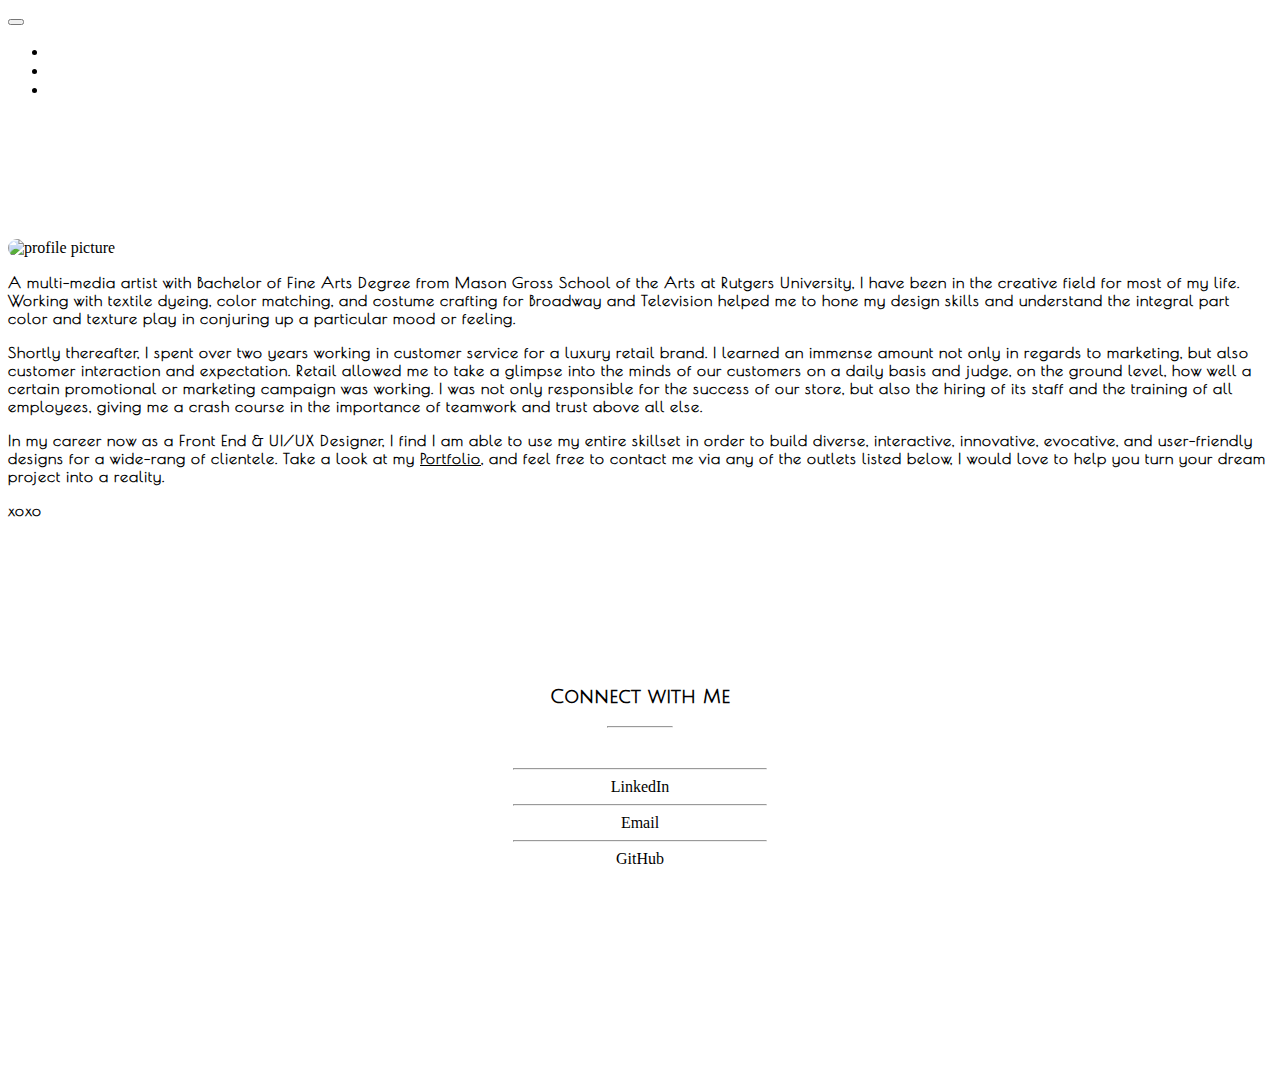
==== bio.html @ 1bd3292f "added bio page" ====
<!DOCTYPE html>
<html lang="en-us">
	<head>
		<meta charset="utf-8">
		<title>Nikki Jedic's Portfolio</title>
		<!-- Bootstrap4 CDN -->
		<link rel="stylesheet" href="https://maxcdn.bootstrapcdn.com/bootstrap/4.0.0-alpha.6/css/bootstrap.min.css" integrity="sha384-rwoIResjU2yc3z8GV/NPeZWAv56rSmLldC3R/AZzGRnGxQQKnKkoFVhFQhNUwEyJ" crossorigin="anonymous">
		<script src="https://code.jquery.com/jquery-3.1.1.slim.min.js" integrity="sha384-A7FZj7v+d/sdmMqp/nOQwliLvUsJfDHW+k9Omg/a/EheAdgtzNs3hpfag6Ed950n" crossorigin="anonymous"></script>
		<script src="https://cdnjs.cloudflare.com/ajax/libs/tether/1.4.0/js/tether.min.js" integrity="sha384-DztdAPBWPRXSA/3eYEEUWrWCy7G5KFbe8fFjk5JAIxUYHKkDx6Qin1DkWx51bBrb" crossorigin="anonymous"></script>
		<script src="https://maxcdn.bootstrapcdn.com/bootstrap/4.0.0-alpha.6/js/bootstrap.min.js" integrity="sha384-vBWWzlZJ8ea9aCX4pEW3rVHjgjt7zpkNpZk+02D9phzyeVkE+jo0ieGizqPLForn" crossorigin="anonymous"></script>
		<!-- Link to Google Fonts CDN -->
		<link href="https://fonts.googleapis.com/css?family=Julius+Sans+One|Poiret+One|Zeyada" rel="stylesheet">
		<!-- Link to Font Awesome CDN -->
		<script src="https://use.fontawesome.com/83c1e08994.js"></script>
		<!-- Link to Animate.CSS CDN -->
		<link rel="stylesheet" href="https://cdnjs.cloudflare.com/ajax/libs/animate.css/3.5.2/animate.min.css">
		<!-- Link to relative Delay.CSS for Animate.CSS support -->
		<link rel="stylesheet" href="./assets/css/delay.css">
		<!-- Link to relative stylesheet -->
		<link rel="stylesheet" href="./assets/css/bioStyle.css">
	</head>

	<body>
		<!-- Navbar -->
		<nav class="navbar navbar-toggleable-md navbar-light bg-faded fixed-top" id="navBar">
      <button class="navbar-toggler navbar-toggler-right" type="button" data-toggle="collapse" data-target="#navbarResponsive" aria-controls="navbarResponsive" aria-expanded="false" aria-label="Toggle navigation">
        <span class="navbar-toggler-icon" id="toggleIcon"></span>
      </button>
      <div class="collapse navbar-collapse" id="navbarResponsive">
        <ul class="navbar-nav ml-auto">
        	<li class="nav-item active">
            <a class="nav-link" href="index.html" id="navHome">Home</a>
          </li>
          <li class="nav-item active">
            <a class="nav-link" href="portfolio.html" id="navPortfolio">Portfolio</a>
          </li>
          <li class="nav-item active">
            <a class="nav-link" href="#contact" id="navContact" >Contact</a>
          </li>
        </ul>
      </div>
    </nav>

		<!-- Full Bio Section -->
		<div class="container">
			<div class="row" id="fullBioRow">
				<div class="col-lg-5 text-center">
					<img src="./assets/img/profileCropped.jpg" alt="profile picture" id=profilePicture>
				</div>
				<div class="col-lg-7 text-center">
					<p>A multi-media artist with Bachelor of Fine Arts Degree from Mason Gross School of the Arts at Rutgers University, I have been in the creative field for most of my life. Working with textile dyeing, color matching, and costume crafting for Broadway and Television helped me to hone my design skills and understand the integral part color and texture play in conjuring up a particular mood or feeling.</p>

					<p>Shortly thereafter, I spent over two years working in customer service for a luxury retail brand. I learned an immense amount not only in regards to marketing, but also customer interaction and expectation. Retail allowed me to take a glimpse into the minds of our customers on a daily basis and judge, on the ground level, how well a certain promotional or marketing campaign was working. I was not only responsible for the success of our store, but also the hiring of its staff and the training of all employees, giving me a crash course in the importance of teamwork and trust above all else.</p>

					<p>In my career now as a Front End &#38; UI/UX Designer, I find I am able to use my entire skillset in order to build diverse, interactive, innovative, evocative, and user-friendly designs for a wide-rang of clientele. Take a look at my <a href="portfolio.html" id="portfolioLink">Portfolio</a>, and feel free to contact me via any of the outlets listed below, I would love to help you turn your dream project into a reality.</p>
					<p id="xoxo">xoxo</p>
					<p id="bioName"></p>
				</div>
			</div>
		</div>


		<!-- Contact Section -->
		<div class="container" id="contact">
			<br>
			<div class="row" id="contactRow">
				<div class="col-lg-12">
					<h3 style="text-align: center">Connect with Me</h3>
					<hr width="5%">
					<div class="row" id="contactRowBreakdown">
						<div class="col-lg-4" style="text-align: center">
							<a href="https://www.linkedin.com/in/nikki-jedic/" target="_blank">
								<i class="fa fa-4x fa-linkedin" aria-hidden="true"></i>
							</a>
							<hr width="20%">
							LinkedIn
						</div>
						<div class="col-lg-4" style="text-align: center">
							<a href="mailto:nikki.jedic@gmail.com">
								<i class="fa fa-4x fa-envelope-open" aria-hidden="true"></i>
							</a>
							<hr width="20%">
							Email
						</div>
						<div class="col-lg-4" style="text-align: center">
							<a href="https://github.com/NJedic" target="_blank">
								<i class="fa fa-4x fa-github-alt" aria-hidden="true"></i>
							</a>
							<hr width="20%">
							GitHub
						</div>
					</div>
				</div>	
			</div>
		</div>

	<!-- Link to relative JavaScript for Animation -->
		<script type="text/javascript" src="assets/javascript/animate.js"></script>
	</body>
</html>
---- assets/css/delay.css ----
/*!
 * delay.css v1.1
 * Copyright 2014 Simon Fricker (www.simonfricker.me)
 * Licensed under MIT (https://github.com/twbs/bootstrap/blob/master/LICENSE)
 */

.delay0s1ms {
  animation-delay: .1s;
  -moz-animation-delay: .1s;
  -webkit-animation-delay: .1s;
  -o-animation-delay: .1s;
  transition-delay: .1s;
  -webkit-transition-delay: .1s;
  -moz-transition-delay: .1s;
  -o-transition-delay: .1s;
}
.delay0s2ms {
  animation-delay: .2s;
  -moz-animation-delay: .2s;
  -webkit-animation-delay: .2s;
  -o-animation-delay: .2s;
  transition-delay: .2s;
  -webkit-transition-delay: .2s;
  -moz-transition-delay: .2s;
  -o-transition-delay: .2s;
}
.delay0s3ms {
  animation-delay: .3s;
  -moz-animation-delay: .3s;
  -webkit-animation-delay: .3s;
  -o-animation-delay: .3s;
  transition-delay: .3s;
  -webkit-transition-delay: .3s;
  -moz-transition-delay: .3s;
  -o-transition-delay: .3s;
}
.delay0s4ms {
  animation-delay: .4s;
  -moz-animation-delay: .4s;
  -webkit-animation-delay: .4s;
  -o-animation-delay: .4s;
  transition-delay: .4s;
  -webkit-transition-delay: .4s;
  -moz-transition-delay: .4s;
  -o-transition-delay: .4s;
}
.delay0s5ms {
  animation-delay: .5s;
  -moz-animation-delay: .5s;
  -webkit-animation-delay: .5s;
  -o-animation-delay: .5s;
  transition-delay: .5s;
  -webkit-transition-delay: .5s;
  -moz-transition-delay: .5s;
  -o-transition-delay: .5s;
}
.delay0s6ms {
  animation-delay: .6s;
  -moz-animation-delay: .6s;
  -webkit-animation-delay: .6s;
  -o-animation-delay: .6s;
  transition-delay: .6s;
  -webkit-transition-delay: .6s;
  -moz-transition-delay: .6s;
  -o-transition-delay: .6s;
}
.delay0s7ms {
  animation-delay: .7s;
  -moz-animation-delay: .7s;
  -webkit-animation-delay: .7s;
  -o-animation-delay: .7s;
  transition-delay: .7s;
  -webkit-transition-delay: .7s;
  -moz-transition-delay: .7s;
  -o-transition-delay: .7s;
}
.delay0s8ms {
  animation-delay: .8s;
  -moz-animation-delay: .8s;
  -webkit-animation-delay: .8s;
  -o-animation-delay: .8s;
  transition-delay: .8s;
  -webkit-transition-delay: .8s;
  -moz-transition-delay: .8s;
  -o-transition-delay: .8s;
}
.delay0s9ms {
  animation-delay: .9s;
  -moz-animation-delay: .9s;
  -webkit-animation-delay: .9s;
  -o-animation-delay: .9s;
  transition-delay: .9s;
  -webkit-transition-delay: .9s;
  -moz-transition-delay: .9s;
  -o-transition-delay: .9s;
}
.delay1s0ms {
  animation-delay: 1s;
  -moz-animation-delay: 1s;
  -webkit-animation-delay: 1s;
  -o-animation-delay: 1s;
  transition-delay: 1s;
  -webkit-transition-delay: 1s;
  -moz-transition-delay: 1s;
  -o-transition-delay: 1s;
}

.delay1s1ms {
  animation-delay: 1.1s;
  -moz-animation-delay: 1.1s;
  -webkit-animation-delay: 1.1s;
  -o-animation-delay: 1.1s;
  transition-delay: 1.1s;
  -webkit-transition-delay: 1.1s;
  -moz-transition-delay: 1.1s;
  -o-transition-delay: 1.1s;
}

.delay1s2ms {
  animation-delay: 1.2s;
  -moz-animation-delay: 1.2s;
  -webkit-animation-delay: 1.2s;
  -o-animation-delay: 1.2s;
  transition-delay: 1.2s;
  -webkit-transition-delay: 1.2s;
  -moz-transition-delay: 1.2s;
  -o-transition-delay: 1.2s;
}

.delay1s3ms {
  animation-delay: 1.3s;
  -moz-animation-delay: 1.3s;
  -webkit-animation-delay: 1.3s;
  -o-animation-delay: 1.3s;
  transition-delay: 1.3s;
  -webkit-transition-delay: 1.3s;
  -moz-transition-delay: 1.3s;
  -o-transition-delay: 1.3s;
}
.delay1s4ms {
  animation-delay: 1.4s;
  -moz-animation-delay: 1.4s;
  -webkit-animation-delay: 1.4s;
  -o-animation-delay: 1.4s;
  transition-delay: 1.4s;
  -webkit-transition-delay: 1.4s;
  -moz-transition-delay: 1.4s;
  -o-transition-delay: 1.4;
}
.delay1s5ms {
  animation-delay: 1.5s;
  -moz-animation-delay: 1.5s;
  -webkit-animation-delay: 1.5s;
  -o-animation-delay: 1.5s;
  transition-delay: 1.5s;
  -webkit-transition-delay: 1.5s;
  -moz-transition-delay: 1.5s;
  -o-transition-delay: 1.5s;
}
.delay1s6ms {
  animation-delay: 1.6s;
  -moz-animation-delay: 1.6s;
  -webkit-animation-delay: 1.6s;
  -o-animation-delay: 1.6s;
  transition-delay: 1.6s;
  -webkit-transition-delay: 1.6s;
  -moz-transition-delay: 1.6s;
  -o-transition-delay: 1.6s;
}
.delay1s7ms {
  animation-delay: 1.7s;
  -moz-animation-delay: 1.7s;
  -webkit-animation-delay: 1.7s;
  -o-animation-delay: 1.7s;
  transition-delay: 1.7s;
  -webkit-transition-delay: 1.7s;
  -moz-transition-delay: 1.7s;
  -o-transition-delay: 1.7s;
}
.delay1s8ms {
  animation-delay: 1.8s;
  -moz-animation-delay: 1.8s;
  -webkit-animation-delay: 1.8s;
  -o-animation-delay: 1.8s;
  transition-delay: 1.8s;
  -webkit-transition-delay: 1.8s;
  -moz-transition-delay: 1.8s;
  -o-transition-delay: 1.8s;
}
.delay1s9ms {
  animation-delay: 1.9s;
  -moz-animation-delay: 1.9s;
  -webkit-animation-delay: 1.9s;
  -o-animation-delay: 1.9s;
  transition-delay: 1.9s;
  -webkit-transition-delay: 1.9s;
  -moz-transition-delay: 1.9s;
  -o-transition-delay: 1.9s;
}

.delay2s0ms {
  animation-delay: 2s;
  -moz-animation-delay: 2s;
  -webkit-animation-delay: 2s;
  -o-animation-delay: 2s;
  transition-delay: 2s;
  -webkit-transition-delay: 2s;
  -moz-transition-delay: 2s;
  -o-transition-delay: 2s;
}

.delay2s1ms {
  animation-delay: 2.1s;
  -moz-animation-delay: 2.1s;
  -webkit-animation-delay: 2.1s;
  -o-animation-delay: 2.1s;
  transition-delay: 2.1s;
  -webkit-transition-delay: 2.1s;
  -moz-transition-delay: 2.1s;
  -o-transition-delay: 2.1s;
}

.delay2s2ms {
  animation-delay: 2.2s;
  -moz-animation-delay: 2.2s;
  -webkit-animation-delay: 2.2s;
  -o-animation-delay: 2.2s;
  transition-delay: 2.2s;
  -webkit-transition-delay: 2.2s;
  -moz-transition-delay: 2.2s;
  -o-transition-delay: 2.2s;
}

.delay2s3ms {
  animation-delay: 2.3s;
  -moz-animation-delay: 2.3s;
  -webkit-animation-delay: 2.3s;
  -o-animation-delay: 2.3s;
  transition-delay: 2.3s;
  -webkit-transition-delay: 2.3s;
  -moz-transition-delay: 2.3s;
  -o-transition-delay: 2.3s;
}
.delay2s4ms {
  animation-delay: 2.4s;
  -moz-animation-delay: 2.4s;
  -webkit-animation-delay: 2.4s;
  -o-animation-delay: 2.4s;
  transition-delay: 2.4s;
  -webkit-transition-delay: 2.4s;
  -moz-transition-delay: 2.4s;
  -o-transition-delay: 2.4;
}
.delay2s5ms {
  animation-delay: 2.5s;
  -moz-animation-delay: 2.5s;
  -webkit-animation-delay: 2.5s;
  -o-animation-delay: 2.5s;
  transition-delay: 2.5s;
  -webkit-transition-delay: 2.5s;
  -moz-transition-delay: 2.5s;
  -o-transition-delay: 2.5s;
}
.delay2s6ms {
  animation-delay: 2.6s;
  -moz-animation-delay: 2.6s;
  -webkit-animation-delay: 2.6s;
  -o-animation-delay: 2.6s;
  transition-delay: 2.6s;
  -webkit-transition-delay: 2.6s;
  -moz-transition-delay: 2.6s;
  -o-transition-delay: 2.6s;
}
.delay2s7ms {
  animation-delay: 2.7s;
  -moz-animation-delay: 2.7s;
  -webkit-animation-delay: 2.7s;
  -o-animation-delay: 2.7s;
  transition-delay: 2.7s;
  -webkit-transition-delay: 2.7s;
  -moz-transition-delay: 2.7s;
  -o-transition-delay: 2.7s;
}
.delay2s8ms {
  animation-delay: 2.8s;
  -moz-animation-delay: 2.8s;
  -webkit-animation-delay: 2.8s;
  -o-animation-delay: 2.8s;
  transition-delay: 2.8s;
  -webkit-transition-delay: 2.8s;
  -moz-transition-delay: 2.8s;
  -o-transition-delay: 2.8s;
}
.delay2s9ms {
  animation-delay: 2.9s;
  -moz-animation-delay: 2.9s;
  -webkit-animation-delay: 2.9s;
  -o-animation-delay: 2.9s;
  transition-delay: 2.9s;
  -webkit-transition-delay: 2.9s;
  -moz-transition-delay: 2.9s;
  -o-transition-delay: 2.9s;
}

.delay3s0ms {
  animation-delay: 3s;
  -moz-animation-delay: 3s;
  -webkit-animation-delay: 3s;
  -o-animation-delay: 3s;
  transition-delay: 3s;
  -webkit-transition-delay: 3s;
  -moz-transition-delay: 3s;
  -o-transition-delay: 3s;
}

.delay3s1ms {
  animation-delay: 3.1s;
  -moz-animation-delay: 3.1s;
  -webkit-animation-delay: 3.1s;
  -o-animation-delay: 3.1s;
  transition-delay: 3.1s;
  -webkit-transition-delay: 3.1s;
  -moz-transition-delay: 3.1s;
  -o-transition-delay: 3.1s;
}

.delay3s2ms {
  animation-delay: 3.2s;
  -moz-animation-delay: 3.2s;
  -webkit-animation-delay: 3.2s;
  -o-animation-delay: 3.2s;
  transition-delay: 3.2s;
  -webkit-transition-delay: 3.2s;
  -moz-transition-delay: 3.2s;
  -o-transition-delay: 3.2s;
}

.delay3s3ms {
  animation-delay: 3.3s;
  -moz-animation-delay: 3.3s;
  -webkit-animation-delay: 3.3s;
  -o-animation-delay: 3.3s;
  transition-delay: 3.3s;
  -webkit-transition-delay: 3.3s;
  -moz-transition-delay: 3.3s;
  -o-transition-delay: 3.3s;
}
.delay3s4ms {
  animation-delay: 3.4s;
  -moz-animation-delay: 3.4s;
  -webkit-animation-delay: 3.4s;
  -o-animation-delay: 3.4s;
  transition-delay: 3.4s;
  -webkit-transition-delay: 3.4s;
  -moz-transition-delay: 3.4s;
  -o-transition-delay: 3.4;
}
.delay3s5ms {
  animation-delay: 3.5s;
  -moz-animation-delay: 3.5s;
  -webkit-animation-delay: 3.5s;
  -o-animation-delay: 3.5s;
  transition-delay: 3.5s;
  -webkit-transition-delay: 3.5s;
  -moz-transition-delay: 3.5s;
  -o-transition-delay: 3.5s;
}
.delay3s6ms {
  animation-delay: 3.6s;
  -moz-animation-delay: 3.6s;
  -webkit-animation-delay: 3.6s;
  -o-animation-delay: 3.6s;
  transition-delay: 3.6s;
  -webkit-transition-delay: 3.6s;
  -moz-transition-delay: 3.6s;
  -o-transition-delay: 3.6s;
}
.delay3s7ms {
  animation-delay: 3.7s;
  -moz-animation-delay: 3.7s;
  -webkit-animation-delay: 3.7s;
  -o-animation-delay: 3.7s;
  transition-delay: 3.7s;
  -webkit-transition-delay: 3.7s;
  -moz-transition-delay: 3.7s;
  -o-transition-delay: 3.7s;
}
.delay3s8ms {
  animation-delay: 3.8s;
  -moz-animation-delay: 3.8s;
  -webkit-animation-delay: 3.8s;
  -o-animation-delay: 3.8s;
  transition-delay: 3.8s;
  -webkit-transition-delay: 3.8s;
  -moz-transition-delay: 3.8s;
  -o-transition-delay: 3.8s;
}
.delay3s9ms {
  animation-delay: 3.9s;
  -moz-animation-delay: 3.9s;
  -webkit-animation-delay: 3.9s;
  -o-animation-delay: 3.9s;
  transition-delay: 3.9s;
  -webkit-transition-delay: 3.9s;
  -moz-transition-delay: 3.9s;
  -o-transition-delay: 3.9s;
}

.delay4s0ms {
  animation-delay: 4s;
  -moz-animation-delay: 4s;
  -webkit-animation-delay: 4s;
  -o-animation-delay: 4s;
  transition-delay: 4s;
  -webkit-transition-delay: 4s;
  -moz-transition-delay: 4s;
  -o-transition-delay: 4s;
}

.delay4s1ms {
  animation-delay: 4.1s;
  -moz-animation-delay: 4.1s;
  -webkit-animation-delay: 4.1s;
  -o-animation-delay: 4.1s;
  transition-delay: 4.1s;
  -webkit-transition-delay: 4.1s;
  -moz-transition-delay: 4.1s;
  -o-transition-delay: 4.1s;
}

.delay4s2ms {
  animation-delay: 4.2s;
  -moz-animation-delay: 4.2s;
  -webkit-animation-delay: 4.2s;
  -o-animation-delay: 4.2s;
  transition-delay: 4.2s;
  -webkit-transition-delay: 4.2s;
  -moz-transition-delay: 4.2s;
  -o-transition-delay: 4.2s;
}

.delay4s3ms {
  animation-delay: 4.3s;
  -moz-animation-delay: 4.3s;
  -webkit-animation-delay: 4.3s;
  -o-animation-delay: 4.3s;
  transition-delay: 4.3s;
  -webkit-transition-delay: 4.3s;
  -moz-transition-delay: 4.3s;
  -o-transition-delay: 4.3s;
}
.delay4s4ms {
  animation-delay: 4.4s;
  -moz-animation-delay: 4.4s;
  -webkit-animation-delay: 4.4s;
  -o-animation-delay: 4.4s;
  transition-delay: 4.4s;
  -webkit-transition-delay: 4.4s;
  -moz-transition-delay: 4.4s;
  -o-transition-delay: 4.4;
}
.delay4s5ms {
  animation-delay: 4.5s;
  -moz-animation-delay: 4.5s;
  -webkit-animation-delay: 4.5s;
  -o-animation-delay: 4.5s;
  transition-delay: 4.5s;
  -webkit-transition-delay: 4.5s;
  -moz-transition-delay: 4.5s;
  -o-transition-delay: 4.5s;
}
.delay4s6ms {
  animation-delay: 4.6s;
  -moz-animation-delay: 4.6s;
  -webkit-animation-delay: 4.6s;
  -o-animation-delay: 4.6s;
  transition-delay: 4.6s;
  -webkit-transition-delay: 4.6s;
  -moz-transition-delay: 4.6s;
  -o-transition-delay: 4.6s;
}
.delay4s7ms {
  animation-delay: 4.7s;
  -moz-animation-delay: 4.7s;
  -webkit-animation-delay: 4.7s;
  -o-animation-delay: 4.7s;
  transition-delay: 4.7s;
  -webkit-transition-delay: 4.7s;
  -moz-transition-delay: 4.7s;
  -o-transition-delay: 4.7s;
}
.delay4s8ms {
  animation-delay: 4.8s;
  -moz-animation-delay: 4.8s;
  -webkit-animation-delay: 4.8s;
  -o-animation-delay: 4.8s;
  transition-delay: 4.8s;
  -webkit-transition-delay: 4.8s;
  -moz-transition-delay: 4.8s;
  -o-transition-delay: 4.8s;
}
.delay4s9ms {
  animation-delay: 4.9s;
  -moz-animation-delay: 4.9s;
  -webkit-animation-delay: 4.9s;
  -o-animation-delay: 4.9s;
  transition-delay: 4.9s;
  -webkit-transition-delay: 4.9s;
  -moz-transition-delay: 4.9s;
  -o-transition-delay: 4.9s;
}

.delay5s0ms {
  animation-delay: 5s;
  -moz-animation-delay: 5s;
  -webkit-animation-delay: 5s;
  -o-animation-delay: 5s;
  transition-delay: 5s;
  -webkit-transition-delay: 5s;
  -moz-transition-delay: 5s;
  -o-transition-delay: 5s;
}

.delay5s1ms {
  animation-delay: 5.1s;
  -moz-animation-delay: 5.1s;
  -webkit-animation-delay: 5.1s;
  -o-animation-delay: 5.1s;
  transition-delay: 5.1s;
  -webkit-transition-delay: 5.1s;
  -moz-transition-delay: 5.1s;
  -o-transition-delay: 5.1s;
}

.delay5s2ms {
  animation-delay: 5.2s;
  -moz-animation-delay: 5.2s;
  -webkit-animation-delay: 5.2s;
  -o-animation-delay: 5.2s;
  transition-delay: 5.2s;
  -webkit-transition-delay: 5.2s;
  -moz-transition-delay: 5.2s;
  -o-transition-delay: 5.2s;
}

.delay5s3ms {
  animation-delay: 5.3s;
  -moz-animation-delay: 5.3s;
  -webkit-animation-delay: 5.3s;
  -o-animation-delay: 5.3s;
  transition-delay: 5.3s;
  -webkit-transition-delay: 5.3s;
  -moz-transition-delay: 5.3s;
  -o-transition-delay: 5.3s;
}
.delay5s4ms {
  animation-delay: 5.4s;
  -moz-animation-delay: 5.4s;
  -webkit-animation-delay: 5.4s;
  -o-animation-delay: 5.4s;
  transition-delay: 5.4s;
  -webkit-transition-delay: 5.4s;
  -moz-transition-delay: 5.4s;
  -o-transition-delay: 5.4;
}
.delay5s5ms {
  animation-delay: 5.5s;
  -moz-animation-delay: 5.5s;
  -webkit-animation-delay: 5.5s;
  -o-animation-delay: 5.5s;
  transition-delay: 5.5s;
  -webkit-transition-delay: 5.5s;
  -moz-transition-delay: 5.5s;
  -o-transition-delay: 5.5s;
}
.delay5s6ms {
  animation-delay: 5.6s;
  -moz-animation-delay: 5.6s;
  -webkit-animation-delay: 5.6s;
  -o-animation-delay: 5.6s;
  transition-delay: 5.6s;
  -webkit-transition-delay: 5.6s;
  -moz-transition-delay: 5.6s;
  -o-transition-delay: 5.6s;
}
.delay5s7ms {
  animation-delay: 5.7s;
  -moz-animation-delay: 5.7s;
  -webkit-animation-delay: 5.7s;
  -o-animation-delay: 5.7s;
  transition-delay: 5.7s;
  -webkit-transition-delay: 5.7s;
  -moz-transition-delay: 5.7s;
  -o-transition-delay: 5.7s;
}
.delay5s8ms {
  animation-delay: 5.8s;
  -moz-animation-delay: 5.8s;
  -webkit-animation-delay: 5.8s;
  -o-animation-delay: 5.8s;
  transition-delay: 5.8s;
  -webkit-transition-delay: 5.8s;
  -moz-transition-delay: 5.8s;
  -o-transition-delay: 5.8s;
}
.delay5s9ms {
  animation-delay: 5.9s;
  -moz-animation-delay: 5.9s;
  -webkit-animation-delay: 5.9s;
  -o-animation-delay: 5.9s;
  transition-delay: 5.9s;
  -webkit-transition-delay: 5.9s;
  -moz-transition-delay: 5.9s;
  -o-transition-delay: 5.9s;
}

.delay6s0ms {
  animation-delay: 6s;
  -moz-animation-delay: 6s;
  -webkit-animation-delay: 6s;
  -o-animation-delay: 6s;
  transition-delay: 6s;
  -webkit-transition-delay: 6s;
  -moz-transition-delay: 6s;
  -o-transition-delay: 6s;
}
---- assets/css/bioStyle.css ----
/*General*/
h1, h2, h3, h5{
	font-family: 'Julius Sans One', sans-serif;
}

p{
	font-family: 'Poiret One', cursive;
	font-size: 16px;
	color: black;
	font-weight: bold;
	letter-spacing: 1px;
}

body{
	background-color: white
}

	/*Navbar*/
#navBar{
	background-image: url("http://www.technosamrat.com/wp-content/uploads/2012/10/Colorful-Cat-Desktop-Background.jpg");
	/*background-color: rgba(179, 156, 77, .6);*/
}
#navHome, #navAbout, #navPortfolio, #navContact{
	font-family: 'Poiret One', cursive;
	color: white;
	text-transform: uppercase;
	letter-spacing: 2px;
}
#toggleIcon{
	color: white;
}

	/*Full Bio Section*/
#fullBioRow{
	margin-top: 100px;
}
#profilePicture{
	max-width: 80%;
	border-radius: 60px;
	margin-top: 40px;
}
#xoxo{
	margin-bottom: 0px;
}
#bioName{
	font-family: 'Zeyada', cursive;
	font-weight: normal;
	font-size: 50px;
	font-style: italic;
}
#viewPortfolioButton{
	font-family: 'Poiret One', cursive;
	font-size: 16px;
	font-weight: bold;
	text-transform: uppercase;
	letter-spacing: 2px;
}
#portfolioLink{
	color: black;
}
#portfolioLink:hover{
	text-decoration: none;
	color:#adadad;
}

	/*Contact Section*/
#contactRow{
	margin-top: 100px;
	margin-bottom: 200px;
}
#contactRowBreakdown{
	margin-top: 40px;
}
i{
	color: #5f5e5d;
}
i:hover{
	color: #e6e6e6;
}
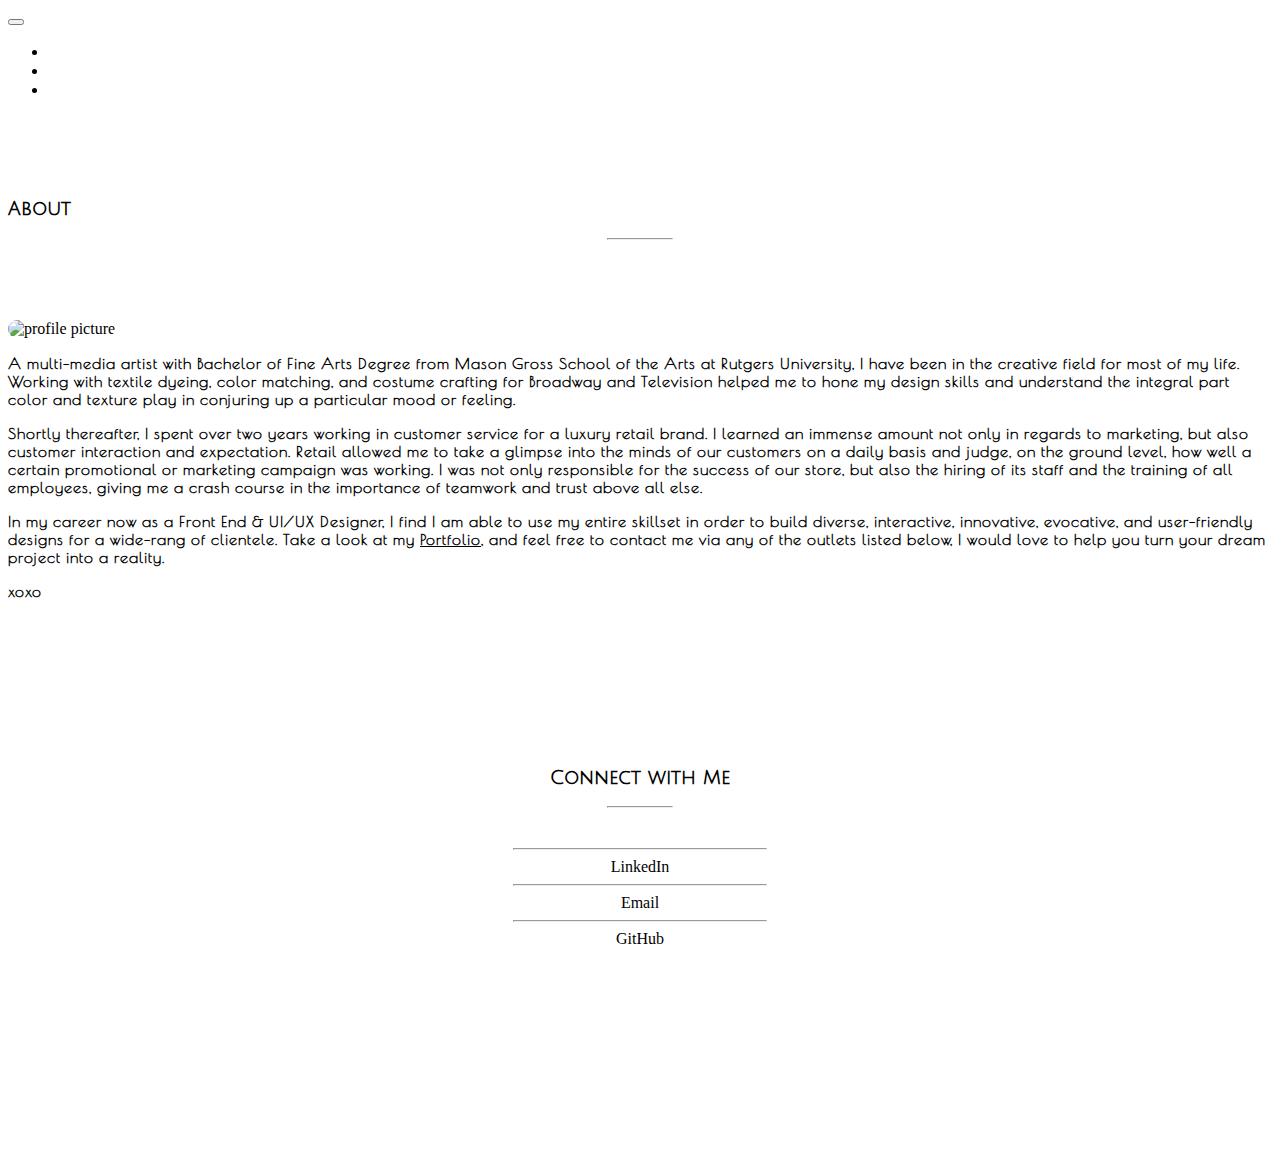
==== commit 363177a4: "added main portfolio page" ====
--- a/bio.html
+++ b/bio.html
@@ -21,6 +21,7 @@
 	</head>
 
 	<body>
+
 		<!-- Navbar -->
 		<nav class="navbar navbar-toggleable-md navbar-light bg-faded fixed-top" id="navBar">
       <button class="navbar-toggler navbar-toggler-right" type="button" data-toggle="collapse" data-target="#navbarResponsive" aria-controls="navbarResponsive" aria-expanded="false" aria-label="Toggle navigation">
@@ -43,6 +44,12 @@
 
 		<!-- Full Bio Section -->
 		<div class="container">
+			<div class="row" id="aboutRow">
+				<div class="col-lg-12 text-center">
+				<h3>About</h3>
+					<hr width="5%">
+				</div>
+			</div>
 			<div class="row" id="fullBioRow">
 				<div class="col-lg-5 text-center">
 					<img src="./assets/img/profileCropped.jpg" alt="profile picture" id=profilePicture>
--- a/assets/css/bioStyle.css
+++ b/assets/css/bioStyle.css
@@ -7,7 +7,7 @@
 	font-family: 'Poiret One', cursive;
 	font-size: 16px;
 	color: black;
-	font-weight: bold;
+	font-weight: 600;
 	letter-spacing: 1px;
 }
 
@@ -31,8 +31,11 @@
 }
 
 	/*Full Bio Section*/
+#aboutRow{
+	margin-top: 100px;
+}
 #fullBioRow{
-	margin-top: 100px;
+	margin-top: 40px;
 }
 #profilePicture{
 	max-width: 80%;
@@ -66,7 +69,7 @@
 	/*Contact Section*/
 #contactRow{
 	margin-top: 100px;
-	margin-bottom: 200px;
+	margin-bottom: 220px;
 }
 #contactRowBreakdown{
 	margin-top: 40px;
@@ -76,4 +79,5 @@
 }
 i:hover{
 	color: #e6e6e6;
+	transition: .5s ease;
 }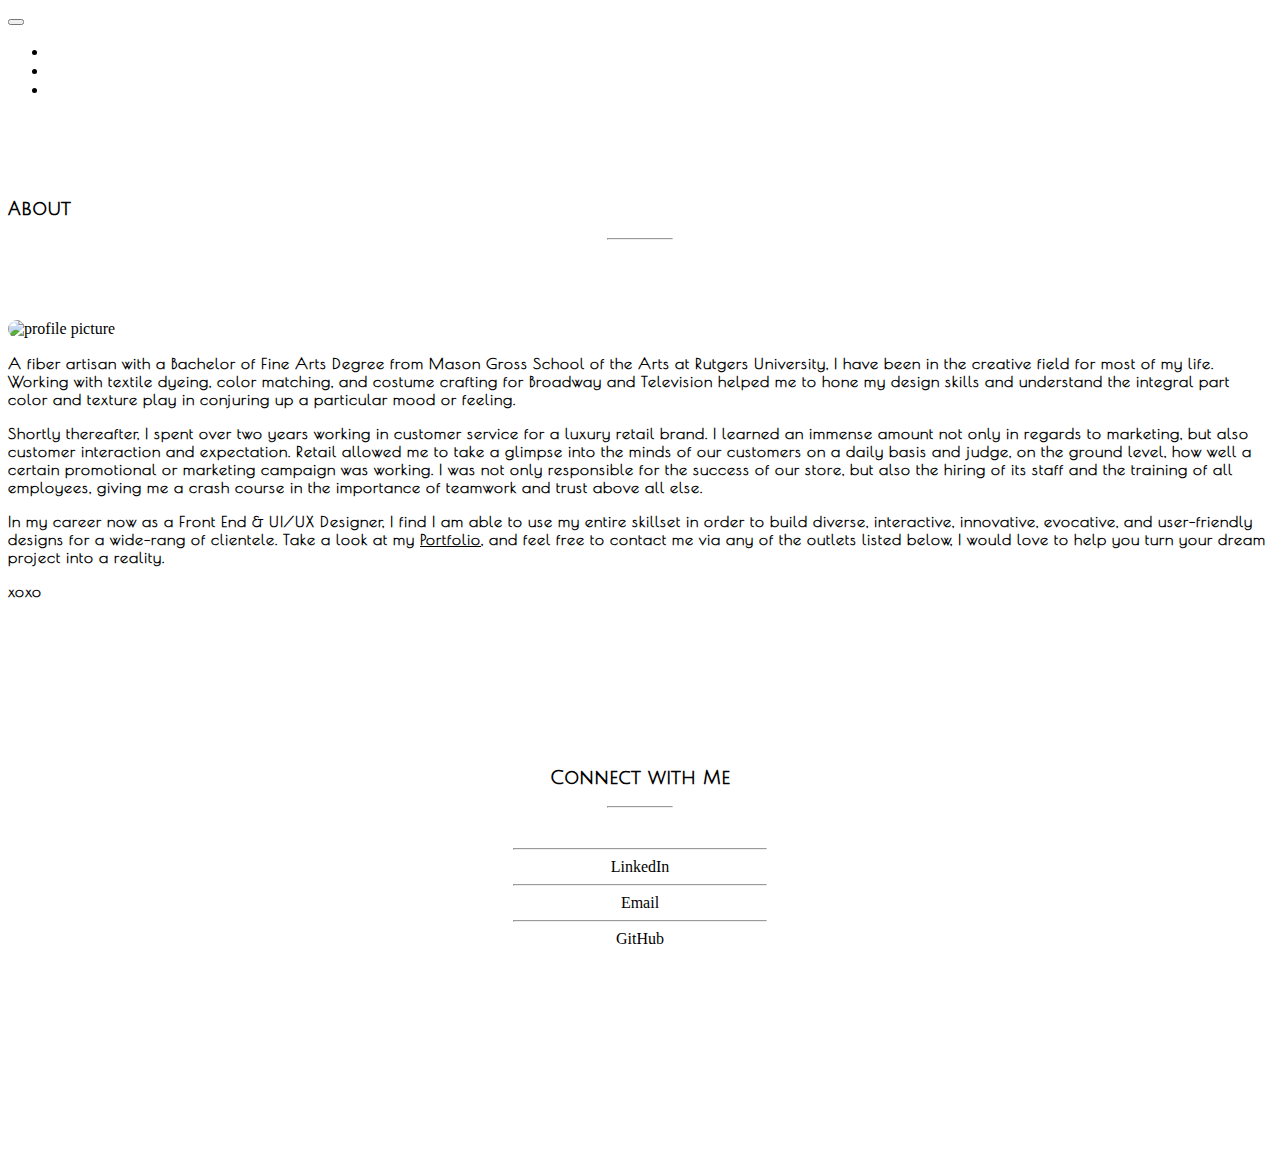
==== commit 959057df: "minor changes" ====
--- a/bio.html
+++ b/bio.html
@@ -46,8 +46,8 @@
 		<div class="container">
 			<div class="row" id="aboutRow">
 				<div class="col-lg-12 text-center">
-				<h3>About</h3>
-					<hr width="5%">
+					<h3>About</h3>
+					<hr width="5%" style="background-color: #fdb41b">
 				</div>
 			</div>
 			<div class="row" id="fullBioRow">
@@ -55,7 +55,7 @@
 					<img src="./assets/img/profileCropped.jpg" alt="profile picture" id=profilePicture>
 				</div>
 				<div class="col-lg-7 text-center">
-					<p>A multi-media artist with Bachelor of Fine Arts Degree from Mason Gross School of the Arts at Rutgers University, I have been in the creative field for most of my life. Working with textile dyeing, color matching, and costume crafting for Broadway and Television helped me to hone my design skills and understand the integral part color and texture play in conjuring up a particular mood or feeling.</p>
+					<p>A fiber artisan with a Bachelor of Fine Arts Degree from Mason Gross School of the Arts at Rutgers University, I have been in the creative field for most of my life. Working with textile dyeing, color matching, and costume crafting for Broadway and Television helped me to hone my design skills and understand the integral part color and texture play in conjuring up a particular mood or feeling.</p>
 
 					<p>Shortly thereafter, I spent over two years working in customer service for a luxury retail brand. I learned an immense amount not only in regards to marketing, but also customer interaction and expectation. Retail allowed me to take a glimpse into the minds of our customers on a daily basis and judge, on the ground level, how well a certain promotional or marketing campaign was working. I was not only responsible for the success of our store, but also the hiring of its staff and the training of all employees, giving me a crash course in the importance of teamwork and trust above all else.</p>
 
@@ -73,7 +73,7 @@
 			<div class="row" id="contactRow">
 				<div class="col-lg-12">
 					<h3 style="text-align: center">Connect with Me</h3>
-					<hr width="5%">
+					<hr width="5%" style="background-color: #fdb41b">
 					<div class="row" id="contactRowBreakdown">
 						<div class="col-lg-4" style="text-align: center">
 							<a href="https://www.linkedin.com/in/nikki-jedic/" target="_blank">
@@ -83,7 +83,7 @@
 							LinkedIn
 						</div>
 						<div class="col-lg-4" style="text-align: center">
-							<a href="mailto:nikki.jedic@gmail.com">
+							<a target="_top" href="mailto:nikki.jedic@gmail.com">
 								<i class="fa fa-4x fa-envelope-open" aria-hidden="true"></i>
 							</a>
 							<hr width="20%">
--- a/assets/css/bioStyle.css
+++ b/assets/css/bioStyle.css
@@ -17,8 +17,12 @@
 
 	/*Navbar*/
 #navBar{
-	background-image: url("http://www.technosamrat.com/wp-content/uploads/2012/10/Colorful-Cat-Desktop-Background.jpg");
-	/*background-color: rgba(179, 156, 77, .6);*/
+	background-image: url('../img/CoverImageTwo.jpg');
+	background-size: cover;
+}
+#navHome:hover, #navPortfolio:hover, #navContact:hover{
+	color: #fdb41b;
+	transition: .5s ease;
 }
 #navHome, #navAbout, #navPortfolio, #navContact{
 	font-family: 'Poiret One', cursive;
